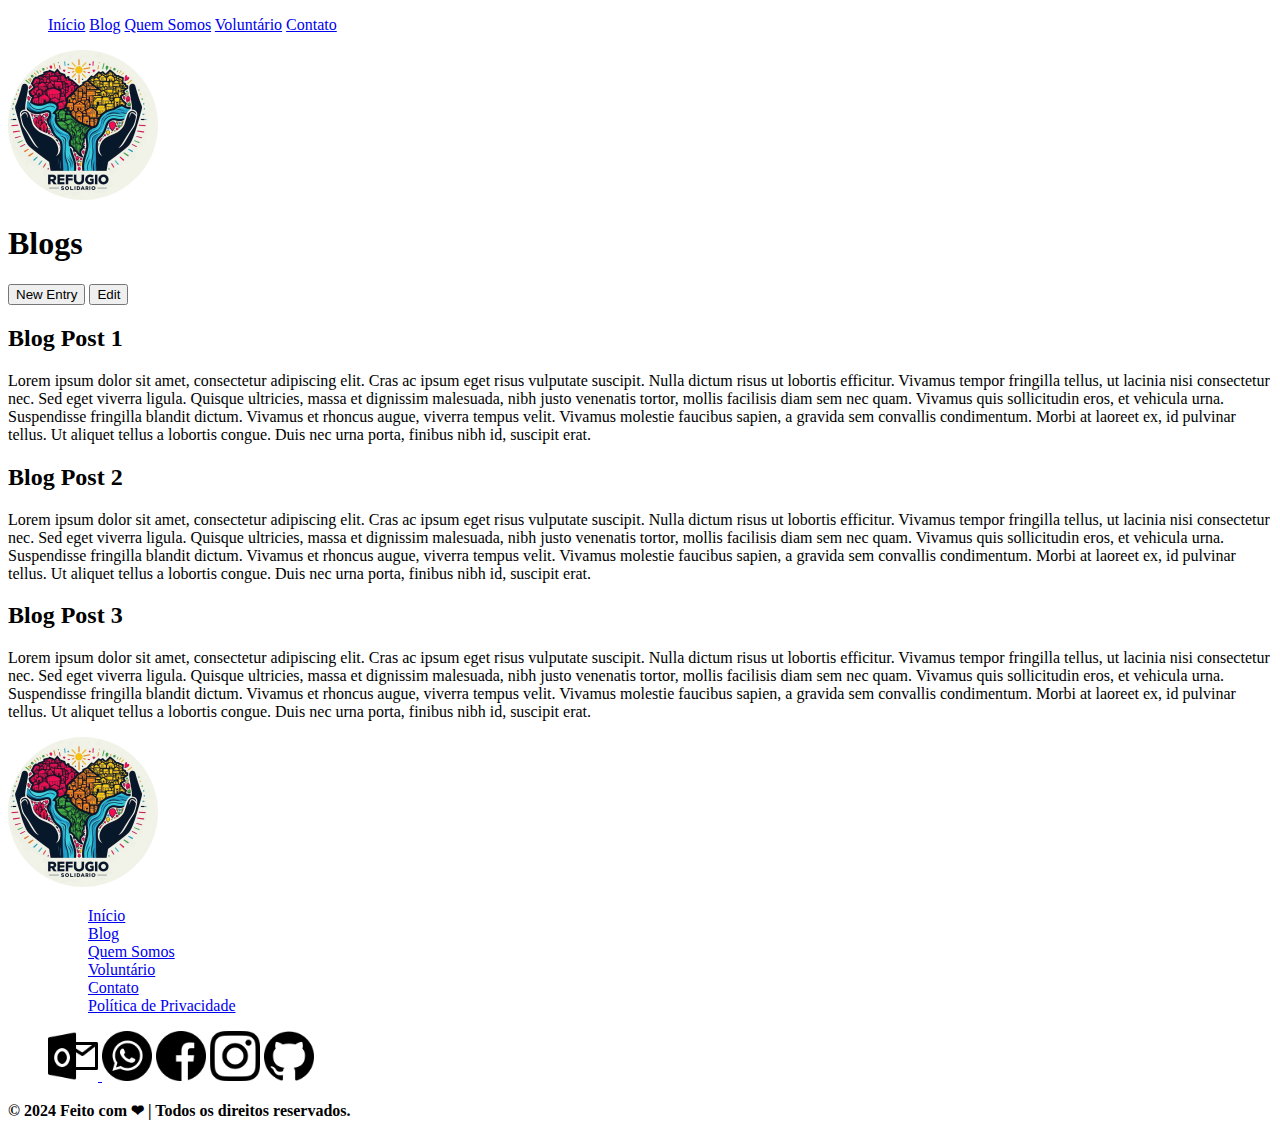
==== blog.html @ eeb3142d "add links das redes sociais em todas as paginas, inserido imagens formatadas" ====
<!DOCTYPE html>
<html lang="en">
<head>
    <meta charset="UTF-8" />
    <link rel="icon" href="favicon/favicon-projeto.ico" type="image/x-icon" />
    <link rel="preconnect" href="htpps://fonts.gloogleapis.com" />
    <link rel="preconnect" href="htpps://fonts.gstatic.com" />
    <link rel="stylesheet" href="blog.css" />
    <title>Blog</title>
</head>
<body>
    <header>
        <nav>
          <ul>
            <a href="index.html">Início</a>
            <a href="blog.html">Blog</a>
            <a href="quemsomos.html">Quem Somos</a>
            <a href="sejavoluntario.html">Voluntário</a>
            <a href="contato.html">Contato</a>
          </ul>
        </nav>
  
        <img
          src="./img/logo-projeto-RS.png"
          alt="Logo do projeto refugio solidario"
          width="150"
          height="150"
        />

        <h1 align="left">Blogs</h1>
      </header>
<main>
    
    <div class="entry-buttons">
        <button class="new-entry-button">New Entry</button>
        <button class="edit-button">Edit</button>
    </div>

    <div class="blog-container">
        <div class="blog-entry">
            <h2>Blog Post 1</h2>
            <p>Lorem ipsum dolor sit amet, consectetur adipiscing elit. Cras ac ipsum eget risus vulputate suscipit. Nulla dictum risus ut lobortis efficitur. Vivamus tempor fringilla tellus, ut lacinia nisi consectetur nec. Sed eget viverra ligula. Quisque ultricies, massa et dignissim malesuada, nibh justo venenatis tortor, mollis facilisis diam sem nec quam. Vivamus quis sollicitudin eros, et vehicula urna. Suspendisse fringilla blandit dictum. Vivamus et rhoncus augue, viverra tempus velit. Vivamus molestie faucibus sapien, a gravida sem convallis condimentum. Morbi at laoreet ex, id pulvinar tellus. Ut aliquet tellus a lobortis congue. Duis nec urna porta, finibus nibh id, suscipit erat.</p>
        </div>

        <div class="blog-entry">
            <h2>Blog Post 2</h2>
            <p>Lorem ipsum dolor sit amet, consectetur adipiscing elit. Cras ac ipsum eget risus vulputate suscipit. Nulla dictum risus ut lobortis efficitur. Vivamus tempor fringilla tellus, ut lacinia nisi consectetur nec. Sed eget viverra ligula. Quisque ultricies, massa et dignissim malesuada, nibh justo venenatis tortor, mollis facilisis diam sem nec quam. Vivamus quis sollicitudin eros, et vehicula urna. Suspendisse fringilla blandit dictum. Vivamus et rhoncus augue, viverra tempus velit. Vivamus molestie faucibus sapien, a gravida sem convallis condimentum. Morbi at laoreet ex, id pulvinar tellus. Ut aliquet tellus a lobortis congue. Duis nec urna porta, finibus nibh id, suscipit erat.</p>
        </div> 

        <div class="blog-entry">
            <h2>Blog Post 3</h2>
            <p>Lorem ipsum dolor sit amet, consectetur adipiscing elit. Cras ac ipsum eget risus vulputate suscipit. Nulla dictum risus ut lobortis efficitur. Vivamus tempor fringilla tellus, ut lacinia nisi consectetur nec. Sed eget viverra ligula. Quisque ultricies, massa et dignissim malesuada, nibh justo venenatis tortor, mollis facilisis diam sem nec quam. Vivamus quis sollicitudin eros, et vehicula urna. Suspendisse fringilla blandit dictum. Vivamus et rhoncus augue, viverra tempus velit. Vivamus molestie faucibus sapien, a gravida sem convallis condimentum. Morbi at laoreet ex, id pulvinar tellus. Ut aliquet tellus a lobortis congue. Duis nec urna porta, finibus nibh id, suscipit erat.</p>
        </div> 
</main>
<footer class="rodape">
    <div class= "logo-RS">
      <img
        src="./img/logo-projeto-RS.png"
        alt="Logo do projeto refugio solidario"
        width="150"
        height="150"
      />
    </div>
    <nav cass="nav">
      <div>
        <ul>
          <ol>
            <a href="index.html">Início</a>
          </ol>
          <ol>
            <a href="blog.html">Blog</a>
          </ol>
          <ol>
            <a href="quemsomos.html">Quem Somos</a>
          </ol>
          <ol>
            <a href="sejavoluntario.html">Voluntário</a>
          </ol>
          <ol>
            <a href="contato.html">Contato</a>
          </ol>
          <ol>
            <a href="politica-de-privacidade.html" target="_blank"
              >Política de Privacidade</a
            >
          </ol>
        </ul>
      </div>
    </nav>
    <nav class= "nav-icone">
      <div class="icones">
        <ul class="ul-incones">
          <a  href="mailto:refugiosolidariors@hotmail.com" target="_blank"
            ><img src="./img/outlook.png" width="50" height="50" />
          </a>
           <a 
            href="https://chat.whatsapp.com/EjysNylrMnWJBfVH6kDqSL"
            target="_blank"
            ><img
              src="./img/whatsapp-dark.png"
              alt="logo-whatsapp"
              width="50"
              height="50"
          /></a>
          <a  href="facebook.com/refugiosolidario" target="_blank"
            ><img
              src="./img/facebook-dark.png"
              alt="logo-whatsapp"
              width="50"
              height="50"
          /></a>
          <a  href="https://www.instagram.com/refugiosolidariors" target="_blank"
            ><img
              src="./img/instagram.png"
              alt="logo-whatsapp"
              width="50"
              height="50"
          /></a>
           <a 
            href="https://github.com/Alessandra-CBarbosa/Refugio-Solidario.git"
            target="blank"
            ><img src="./img/github.png" width="50" height="50"
          /></a>
        </ul>
      </div>
    </nav>
    <div class="direitos">
      <strong>© 2024 Feito com ❤ | Todos os direitos reservados.</strong>
    </div>
  </footer>
</section>
</body>
</html>
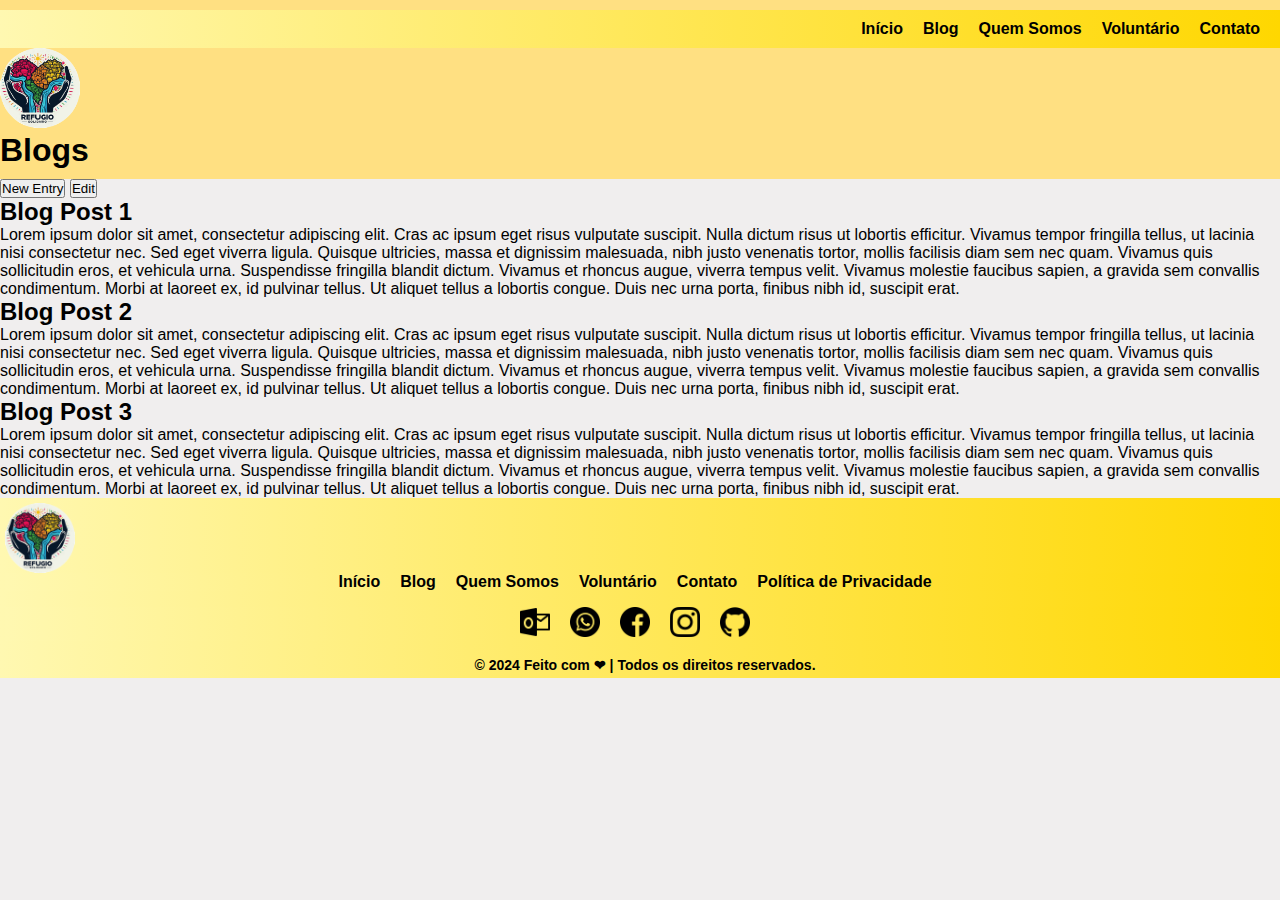
==== commit 635dd7c9: "fiz o cabeçalho e footer para a pagina blog" ====
--- a/blog.html
+++ b/blog.html
@@ -9,26 +9,29 @@
     <title>Blog</title>
 </head>
 <body>
-    <header>
-        <nav>
-          <ul>
-            <a href="index.html">Início</a>
-            <a href="blog.html">Blog</a>
-            <a href="quemsomos.html">Quem Somos</a>
-            <a href="sejavoluntario.html">Voluntário</a>
-            <a href="contato.html">Contato</a>
-          </ul>
-        </nav>
-  
-        <img
-          src="./img/logo-projeto-RS.png"
-          alt="Logo do projeto refugio solidario"
-          width="150"
-          height="150"
-        />
+  <header class = "header">
+    <nav>
+      <ul>
+        <a href="index.html" class="nav-item">Início</a>
+        <a href="blog.html" class="nav-item">Blog</a>
+        <a href="quemsomos.html" class="nav-item">Quem Somos</a>
+        <a href="sejavoluntario.html" class="nav-item">Voluntário</a>
+        <a href="#contato" class="nav-item">Contato</a>
+      </ul>
+    </nav>
+      <div class=" logo">
+    <img
+      src="./img/logo-projeto-RS.png"
+      alt="Logo do projeto refugio solidario"
+      width="80"
+      height="80"
+    />
+  </div>
+  <h1 align="left">Blogs</h1>
+  </header>
 
-        <h1 align="left">Blogs</h1>
-      </header>
+        
+      
 <main>
     
     <div class="entry-buttons">
@@ -52,35 +55,36 @@
             <p>Lorem ipsum dolor sit amet, consectetur adipiscing elit. Cras ac ipsum eget risus vulputate suscipit. Nulla dictum risus ut lobortis efficitur. Vivamus tempor fringilla tellus, ut lacinia nisi consectetur nec. Sed eget viverra ligula. Quisque ultricies, massa et dignissim malesuada, nibh justo venenatis tortor, mollis facilisis diam sem nec quam. Vivamus quis sollicitudin eros, et vehicula urna. Suspendisse fringilla blandit dictum. Vivamus et rhoncus augue, viverra tempus velit. Vivamus molestie faucibus sapien, a gravida sem convallis condimentum. Morbi at laoreet ex, id pulvinar tellus. Ut aliquet tellus a lobortis congue. Duis nec urna porta, finibus nibh id, suscipit erat.</p>
         </div> 
 </main>
-<footer class="rodape">
+<section id="footer-rodape">
+  <footer class="rodape">
     <div class= "logo-RS">
       <img
         src="./img/logo-projeto-RS.png"
         alt="Logo do projeto refugio solidario"
-        width="150"
-        height="150"
+        width="70"
+        height="70"
       />
     </div>
     <nav cass="nav">
-      <div>
+      <div >
         <ul>
           <ol>
-            <a href="index.html">Início</a>
+            <a href="index.html"class="nav-rodape">Início</a>
           </ol>
           <ol>
-            <a href="blog.html">Blog</a>
+            <a href="blog.html"class="nav-rodape">Blog</a>
           </ol>
           <ol>
-            <a href="quemsomos.html">Quem Somos</a>
+            <a href="quemsomos.html"class="nav-rodape">Quem Somos</a>
           </ol>
           <ol>
-            <a href="sejavoluntario.html">Voluntário</a>
+            <a href="sejavoluntario.html"class="nav-rodape">Voluntário</a>
           </ol>
           <ol>
-            <a href="contato.html">Contato</a>
+            <a href="contato.html"class="nav-rodape">Contato</a>
           </ol>
           <ol>
-            <a href="politica-de-privacidade.html" target="_blank"
+            <a href="politica-de-privacidade.html"class="nav-rodape" target="_blank"
               >Política de Privacidade</a
             >
           </ol>
@@ -91,35 +95,35 @@
       <div class="icones">
         <ul class="ul-incones">
           <a  href="mailto:refugiosolidariors@hotmail.com" target="_blank"
-            ><img src="./img/outlook.png" width="50" height="50" />
+            ><img class=" imagemSociais" src="./img/outlook.png" width="30" height="30" />
           </a>
            <a 
             href="https://chat.whatsapp.com/EjysNylrMnWJBfVH6kDqSL"
             target="_blank"
-            ><img
+            ><img class=" imagemSociais"
               src="./img/whatsapp-dark.png"
               alt="logo-whatsapp"
-              width="50"
-              height="50"
+              width="30"
+              height="30"
           /></a>
           <a  href="facebook.com/refugiosolidario" target="_blank"
-            ><img
+            ><img class=" imagemSociais"
               src="./img/facebook-dark.png"
               alt="logo-whatsapp"
-              width="50"
-              height="50"
+              width="30"
+              height="30"
           /></a>
-          <a  href="https://www.instagram.com/refugiosolidariors" target="_blank"
-            ><img
+          <a  href="https://www.instagram.com/refugiosolidariors/" target="_blank"
+            ><img class=" imagemSociais"
               src="./img/instagram.png"
               alt="logo-whatsapp"
-              width="50"
-              height="50"
+              width="30"
+              height="30"
           /></a>
            <a 
             href="https://github.com/Alessandra-CBarbosa/Refugio-Solidario.git"
             target="blank"
-            ><img src="./img/github.png" width="50" height="50"
+            ><img class=" imagemSociais"src="./img/github.png" width="30" height="30"
           /></a>
         </ul>
       </div>
--- a/blog.css
+++ b/blog.css
@@ -0,0 +1,136 @@
+* { /* header e barra de navegação*/
+  font-family:Arial, sans-serif;
+  color: #000000;
+  margin: 0;
+  padding: 0;
+}
+
+body {
+  font-family: Arial, sans-serif;
+ 
+  margin: 0;
+  padding: 0;
+ /* background: linear-gradient(to bottom,#f0eeee ,#c5b97d); testando cor de fundo body*/
+  background-color: #f0eeee;
+}
+
+header {
+  background-color: #ffe082;
+  padding: 10px 0;
+  
+}
+
+
+
+.header .nav-item:hover {
+  border-bottom: 2px solid #747263;
+  color: #808080;
+  margin-left: 10px;
+  text-decoration: none;
+}
+
+
+
+nav {
+  background: linear-gradient( to right,#fff8b1 , #ffd700  ); 
+  padding: 10px 0; 
+  
+}
+
+nav ul  {
+  list-style-type: none; 
+  margin: 0;
+  padding: 0;
+  display: flex; 
+  justify-content:flex-end; 
+}
+
+nav ul a  {
+  text-decoration: none; 
+  color: #000000; 
+  font-weight: bold; 
+  margin-right: 20px; 
+}
+
+
+
+
+
+  /* css footer definitivo*/
+.rodape {
+  background-color: #FFD700;
+  padding: 5px;
+  font-family: Arial, sans-serif;
+  display: flex;
+  flex-direction: column;
+  background: linear-gradient(to right, #fff8b1, #ffd700);
+  width: 100%;
+  justify-content: center;
+  text-align: center;
+}
+
+.logo-RS img {
+  width: 70px;
+  height: 70px;
+  justify-content:flex-start;
+  display: flex;
+}
+
+.nav ul {
+  list-style-type: none;
+  display: flex;
+  justify-content: center;
+  margin-top: 10px;
+}
+
+.nav ul li {
+  margin-right: 20px;
+}
+
+.icones-sociais a {
+  margin: 0 10px;
+  
+}
+
+.icones-sociais img {
+  width: 30px;
+  height: 30px;
+ 
+
+ 
+ 
+}
+
+.direitos {
+  color: black;
+  text-align: center;
+  font-size: 14px;
+}
+
+
+
+.nav-icone{
+  display:flex;
+  justify-content: center;
+  
+}
+.rodape .nav {
+  display: flex;
+  justify-content: center;
+  margin-top: 10px; 
+  
+}
+
+.rodape nav {
+  margin-bottom: 16px;
+ display: flex;
+ justify-content: center;
+  padding:0px;
+}
+.nav-rodape:hover{
+  border-bottom: 2px solid #747263;
+  color: #808080;
+  margin-left: 10px;
+  text-decoration: none;
+
+}
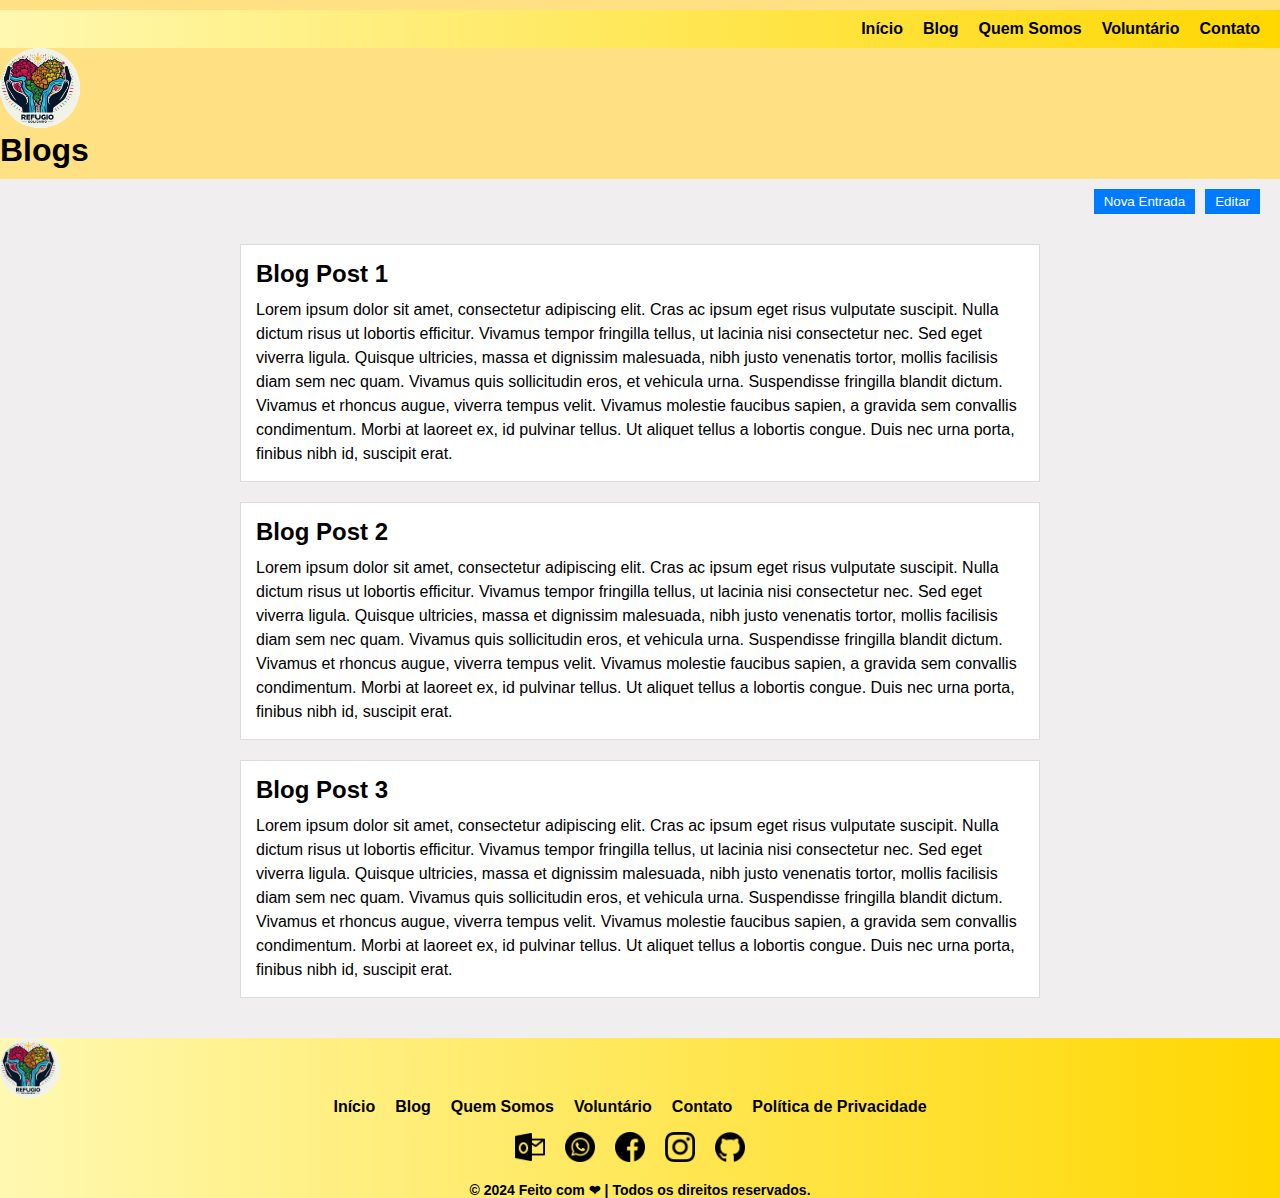
==== commit 672f9f97: "Merge branch 'main' of https://github.com/Alessandra-CBarbosa/Refugio-Solidario" ====
--- a/blog.html
+++ b/blog.html
@@ -30,13 +30,13 @@
   <h1 align="left">Blogs</h1>
   </header>
 
-        
+  
       
 <main>
     
     <div class="entry-buttons">
-        <button class="new-entry-button">New Entry</button>
-        <button class="edit-button">Edit</button>
+        <button class="new-entry-button">Nova Entrada</button>
+        <button class="edit-button">Editar</button>
     </div>
 
     <div class="blog-container">
--- a/blog.css
+++ b/blog.css
@@ -52,14 +52,51 @@
   margin-right: 20px; 
 }
 
+.entry-buttons {
+  display: flex;
+  justify-content: flex-end; /* Align buttons to the right */
+  padding: 10px;
+}
 
+.new-entry-button,
+.edit-button {
+  padding: 5px 10px;
+  background-color: #007bff;
+  color: white;
+  border: none;
+  cursor: pointer;
+  margin-right: 10px;
+}
+
+.blog-container {
+  max-width: 800px;
+  margin: 0 auto;
+  padding: 20px;
+}
+
+.blog-entry {
+  background-color: white;
+  margin-bottom: 20px;
+  padding: 15px;
+  border: 1px solid #ddd;
+}
+
+h2 {
+  font-size: 1.5rem;
+  margin-bottom: 10px;
+}
+
+p {
+  font-size: 1rem;
+  line-height: 1.5;
+}
 
 
 
   /* css footer definitivo*/
 .rodape {
   background-color: #FFD700;
-  padding: 5px;
+  padding:0;
   font-family: Arial, sans-serif;
   display: flex;
   flex-direction: column;
@@ -70,8 +107,8 @@
 }
 
 .logo-RS img {
-  width: 70px;
-  height: 70px;
+  width: 60px;
+  height: 60px;
   justify-content:flex-start;
   display: flex;
 }
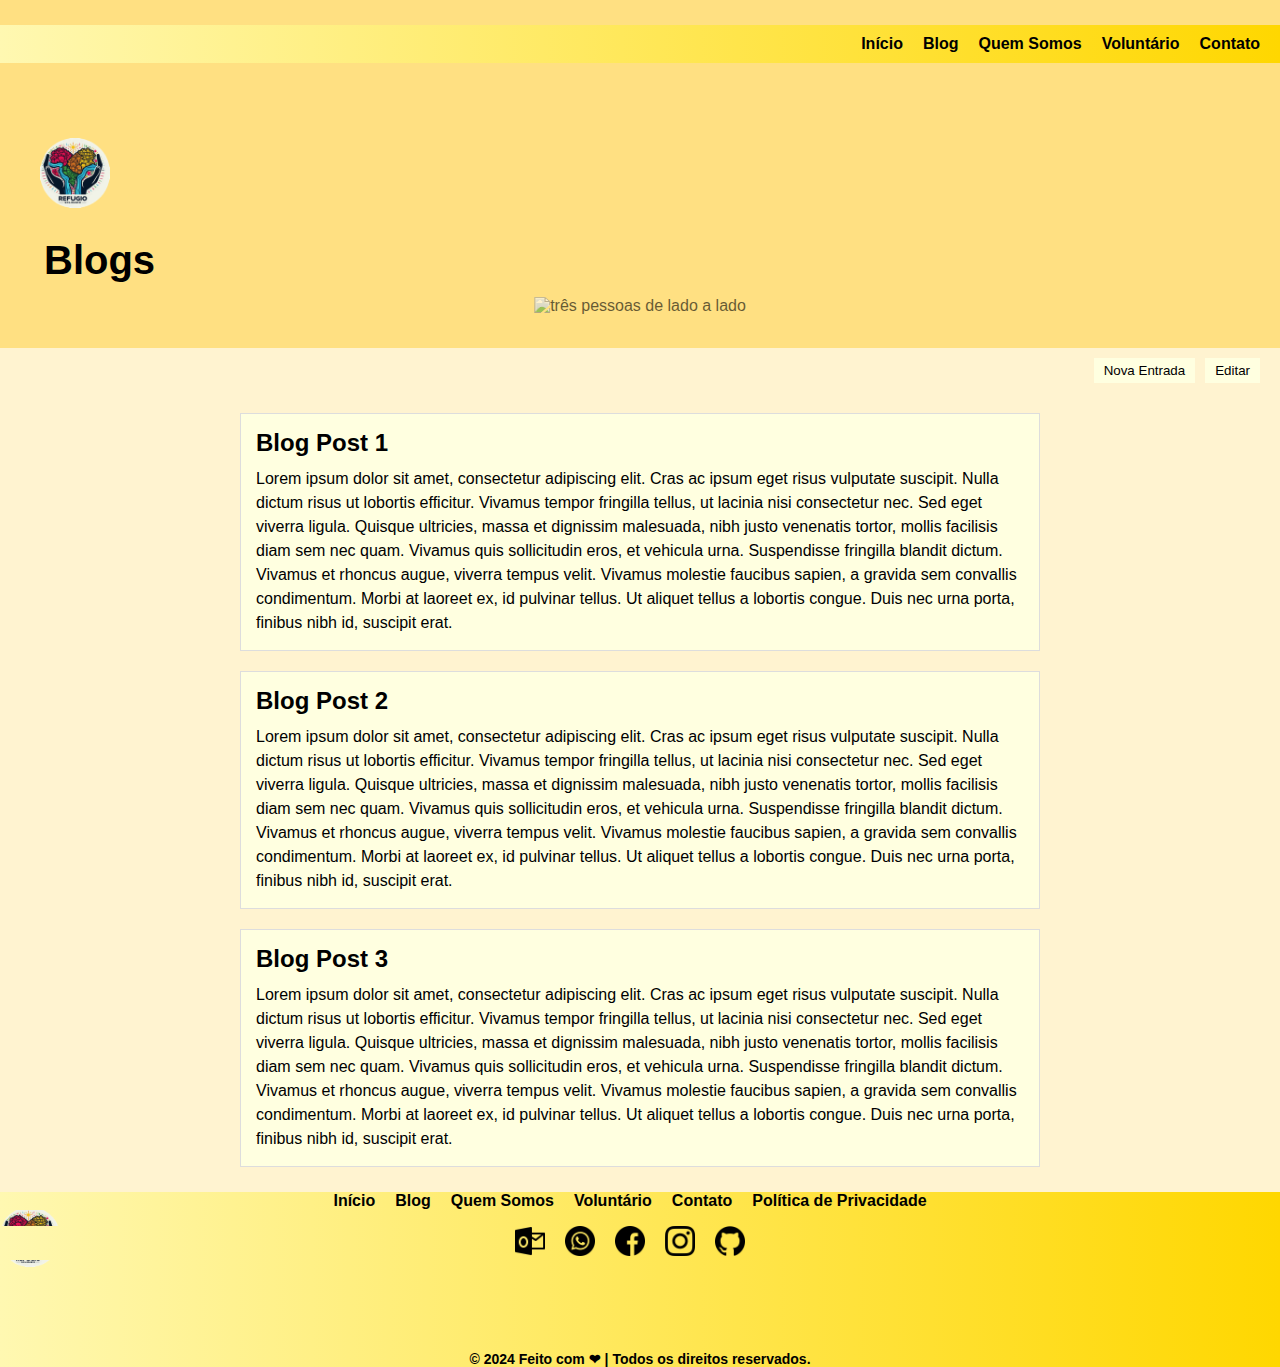
==== commit a8f450b5: "ajustei a imagem do blog e logo atribuindo novas disposiçoes" ====
--- a/blog.html
+++ b/blog.html
@@ -16,18 +16,22 @@
         <a href="blog.html" class="nav-item">Blog</a>
         <a href="quemsomos.html" class="nav-item">Quem Somos</a>
         <a href="sejavoluntario.html" class="nav-item">Voluntário</a>
-        <a href="#contato" class="nav-item">Contato</a>
+        <a href="contato.html" class="nav-item">Contato</a>
       </ul>
     </nav>
       <div class=" logo">
     <img
       src="./img/logo-projeto-RS.png"
       alt="Logo do projeto refugio solidario"
-      width="80"
-      height="80"
+      
     />
   </div>
-  <h1 align="left">Blogs</h1>
+  <div>
+    <img class="container-image" src="./img/homem-mulheres4.png" alt="três pessoas de lado a lado">
+  </div>
+   <div class="blog">
+  <h1>Blogs</h1>
+</div>
   </header>
 
   
--- a/blog.css
+++ b/blog.css
@@ -1,4 +1,4 @@
-* { /* header e barra de navegação*/
+* { 
   font-family:Arial, sans-serif;
   color: #000000;
   margin: 0;
@@ -6,21 +6,16 @@
 }
 
 body {
-  font-family: Arial, sans-serif;
- 
   margin: 0;
   padding: 0;
- /* background: linear-gradient(to bottom,#f0eeee ,#c5b97d); testando cor de fundo body*/
-  background-color: #f0eeee;
+  background-color: #fff3d0;
 }
 
 header {
   background-color: #ffe082;
-  padding: 10px 0;
-  
-}
-
-
+  padding: 100px 0;
+  
+}
 
 .header .nav-item:hover {
   border-bottom: 2px solid #747263;
@@ -34,7 +29,8 @@
 nav {
   background: linear-gradient( to right,#fff8b1 , #ffd700  ); 
   padding: 10px 0; 
-  
+  position: relative; 
+  top: -75px; 
 }
 
 nav ul  {
@@ -51,18 +47,49 @@
   font-weight: bold; 
   margin-right: 20px; 
 }
-
+.container-image {
+  position: absolute;
+  top: 34%; 
+  left:50%;
+  transform: translate(-50%, -50%);
+  z-index: 1;
+  margin-bottom: 20px;
+  height: auto;
+  max-width: 100%;
+  opacity: 0.6;
+  display: flex;
+  align-items: center;
+  justify-content: center;
+}
+
+.logo{
+  width:7px;
+  height:70px;
+  justify-content:flex-start;
+  display: flex;
+  margin-left:40px;
+  top:50%;
+}
+.blog{
+   font-size:20px;
+    text-align: left;
+    height: 10px;
+    margin-left:44px;
+    margin-top:30px;
+    font-weight: bold;
+  
+}
 .entry-buttons {
   display: flex;
-  justify-content: flex-end; /* Align buttons to the right */
+  justify-content: flex-end; 
   padding: 10px;
 }
 
 .new-entry-button,
 .edit-button {
   padding: 5px 10px;
-  background-color: #007bff;
-  color: white;
+  background-color: lightyellow;
+  color: black;
   border: none;
   cursor: pointer;
   margin-right: 10px;
@@ -75,7 +102,7 @@
 }
 
 .blog-entry {
-  background-color: white;
+  background-color: lightyellow;
   margin-bottom: 20px;
   padding: 15px;
   border: 1px solid #ddd;
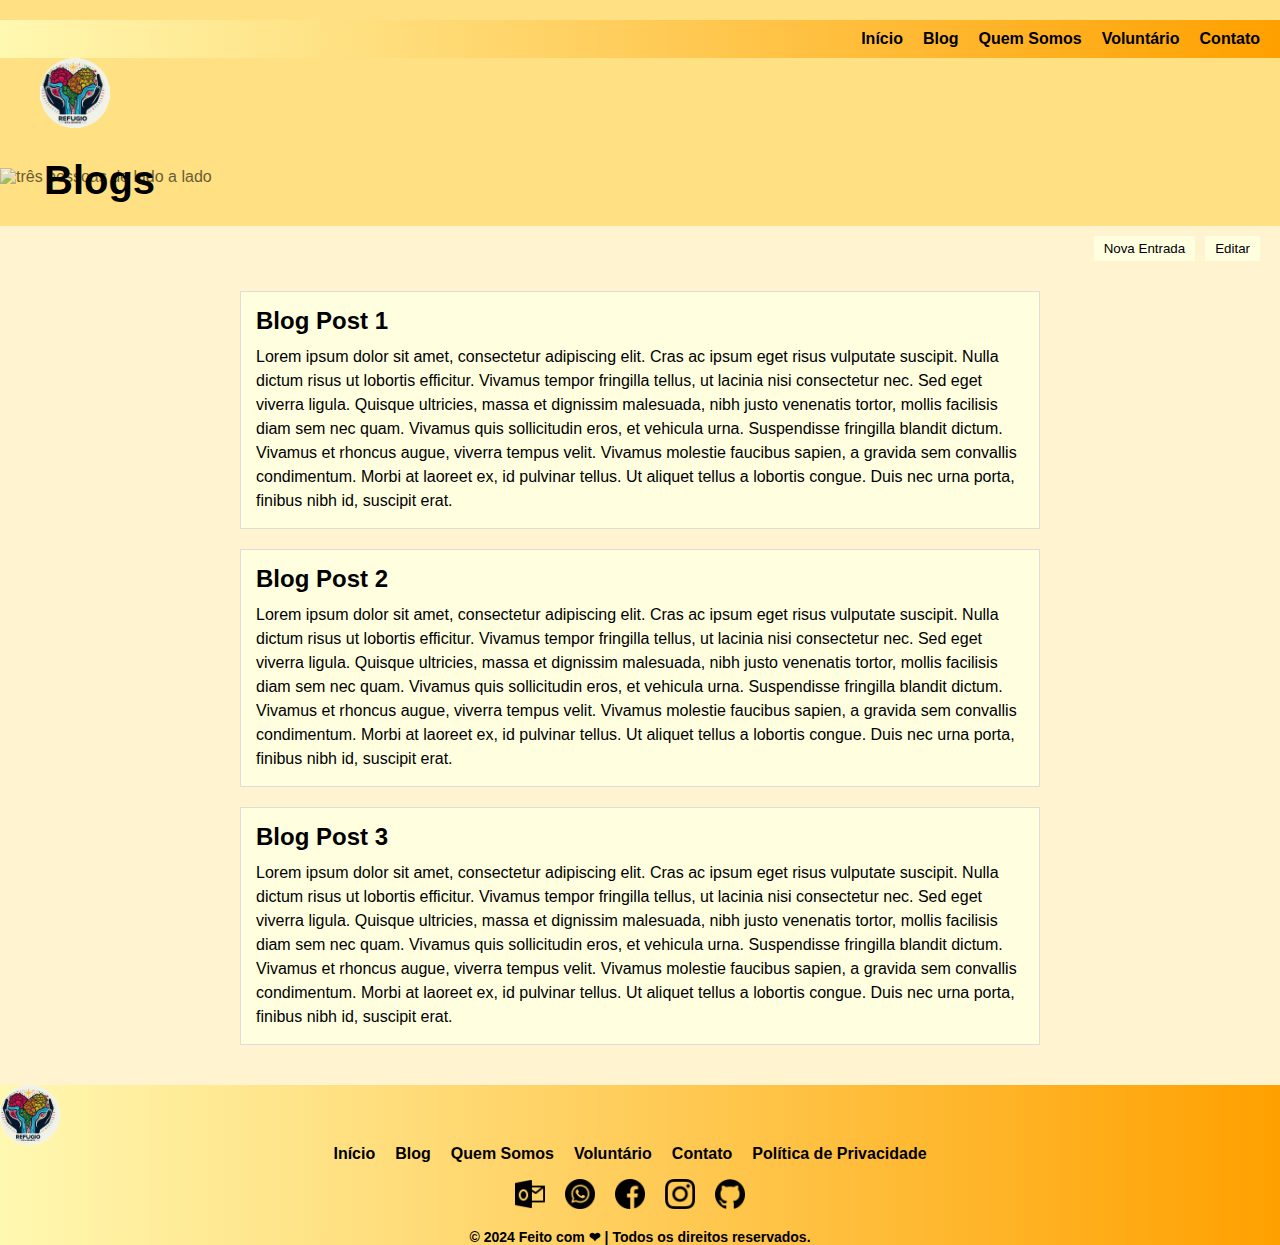
==== commit 2e6f72e4: "terminei ajustes no blog" ====
--- a/blog.html
+++ b/blog.html
@@ -26,12 +26,13 @@
       
     />
   </div>
+  <div class="blog">
+    <h1>Blogs</h1>
+  </div>
   <div>
     <img class="container-image" src="./img/homem-mulheres4.png" alt="três pessoas de lado a lado">
   </div>
-   <div class="blog">
-  <h1>Blogs</h1>
-</div>
+   
   </header>
 
   
@@ -137,5 +138,6 @@
     </div>
   </footer>
 </section>
+
 </body>
 </html>
--- a/blog.css
+++ b/blog.css
@@ -13,8 +13,12 @@
 
 header {
   background-color: #ffe082;
-  padding: 100px 0;
-  
+  padding:20px 0; 
+  position:relative;
+  z-index: 100;
+
+  left: 50%;
+  transform: translateX(-50%);
 }
 
 .header .nav-item:hover {
@@ -24,13 +28,10 @@
   text-decoration: none;
 }
 
-
-
 nav {
-  background: linear-gradient( to right,#fff8b1 , #ffd700  ); 
+  background: linear-gradient( to right,#fff8b1 , #FFA000  ); 
   padding: 10px 0; 
-  position: relative; 
-  top: -75px; 
+  
 }
 
 nav ul  {
@@ -46,21 +47,24 @@
   color: #000000; 
   font-weight: bold; 
   margin-right: 20px; 
+
 }
 .container-image {
-  position: absolute;
-  top: 34%; 
-  left:50%;
-  transform: translate(-50%, -50%);
+  position: relative;
+  top:200%; 
+  left: 50%;
+  transform: translate(-50%);
   z-index: 1;
   margin-bottom: 20px;
-  height: auto;
+  height:auto;
   max-width: 100%;
   opacity: 0.6;
   display: flex;
   align-items: center;
   justify-content: center;
+  
 }
+
 
 .logo{
   width:7px;
@@ -77,6 +81,7 @@
     margin-left:44px;
     margin-top:30px;
     font-weight: bold;
+    top:-50,0;
   
 }
 .entry-buttons {
@@ -119,24 +124,24 @@
 }
 
 
-
-  /* css footer definitivo*/
-.rodape {
-  background-color: #FFD700;
-  padding:0;
-  font-family: Arial, sans-serif;
-  display: flex;
-  flex-direction: column;
-  background: linear-gradient(to right, #fff8b1, #ffd700);
-  width: 100%;
-  justify-content: center;
-  text-align: center;
-}
-
+  /* aqui está o footer*/
+  .rodape {
+    background-color: #FFD700;
+    padding: 0;
+    font-family: Arial, sans-serif;
+    display: flex;
+    flex-direction: column;
+    background: linear-gradient(to right, #fff8b1 , #FFA000);
+    width: 100%;
+    justify-content: center;
+    text-align: center;
+    z-index: 1;
+  }
+  
 .logo-RS img {
   width: 60px;
   height: 60px;
-  justify-content:flex-start;
+  justify-content: flex-start;
   display: flex;
 }
 
@@ -153,16 +158,11 @@
 
 .icones-sociais a {
   margin: 0 10px;
-  
 }
 
 .icones-sociais img {
   width: 30px;
   height: 30px;
- 
-
- 
- 
 }
 
 .direitos {
@@ -171,30 +171,28 @@
   font-size: 14px;
 }
 
+.nav-icone {
+  display: flex;
+  justify-content: center;
+}
 
-
-.nav-icone{
-  display:flex;
-  justify-content: center;
-  
-}
 .rodape .nav {
   display: flex;
   justify-content: center;
-  margin-top: 10px; 
-  
+  margin-top: 10px;
 }
 
 .rodape nav {
   margin-bottom: 16px;
- display: flex;
- justify-content: center;
-  padding:0px;
+  display: flex;
+  justify-content: center;
+  padding: 0px;
 }
-.nav-rodape:hover{
+
+.nav-rodape:hover {
   border-bottom: 2px solid #747263;
   color: #808080;
   margin-left: 10px;
   text-decoration: none;
+}
 
-}
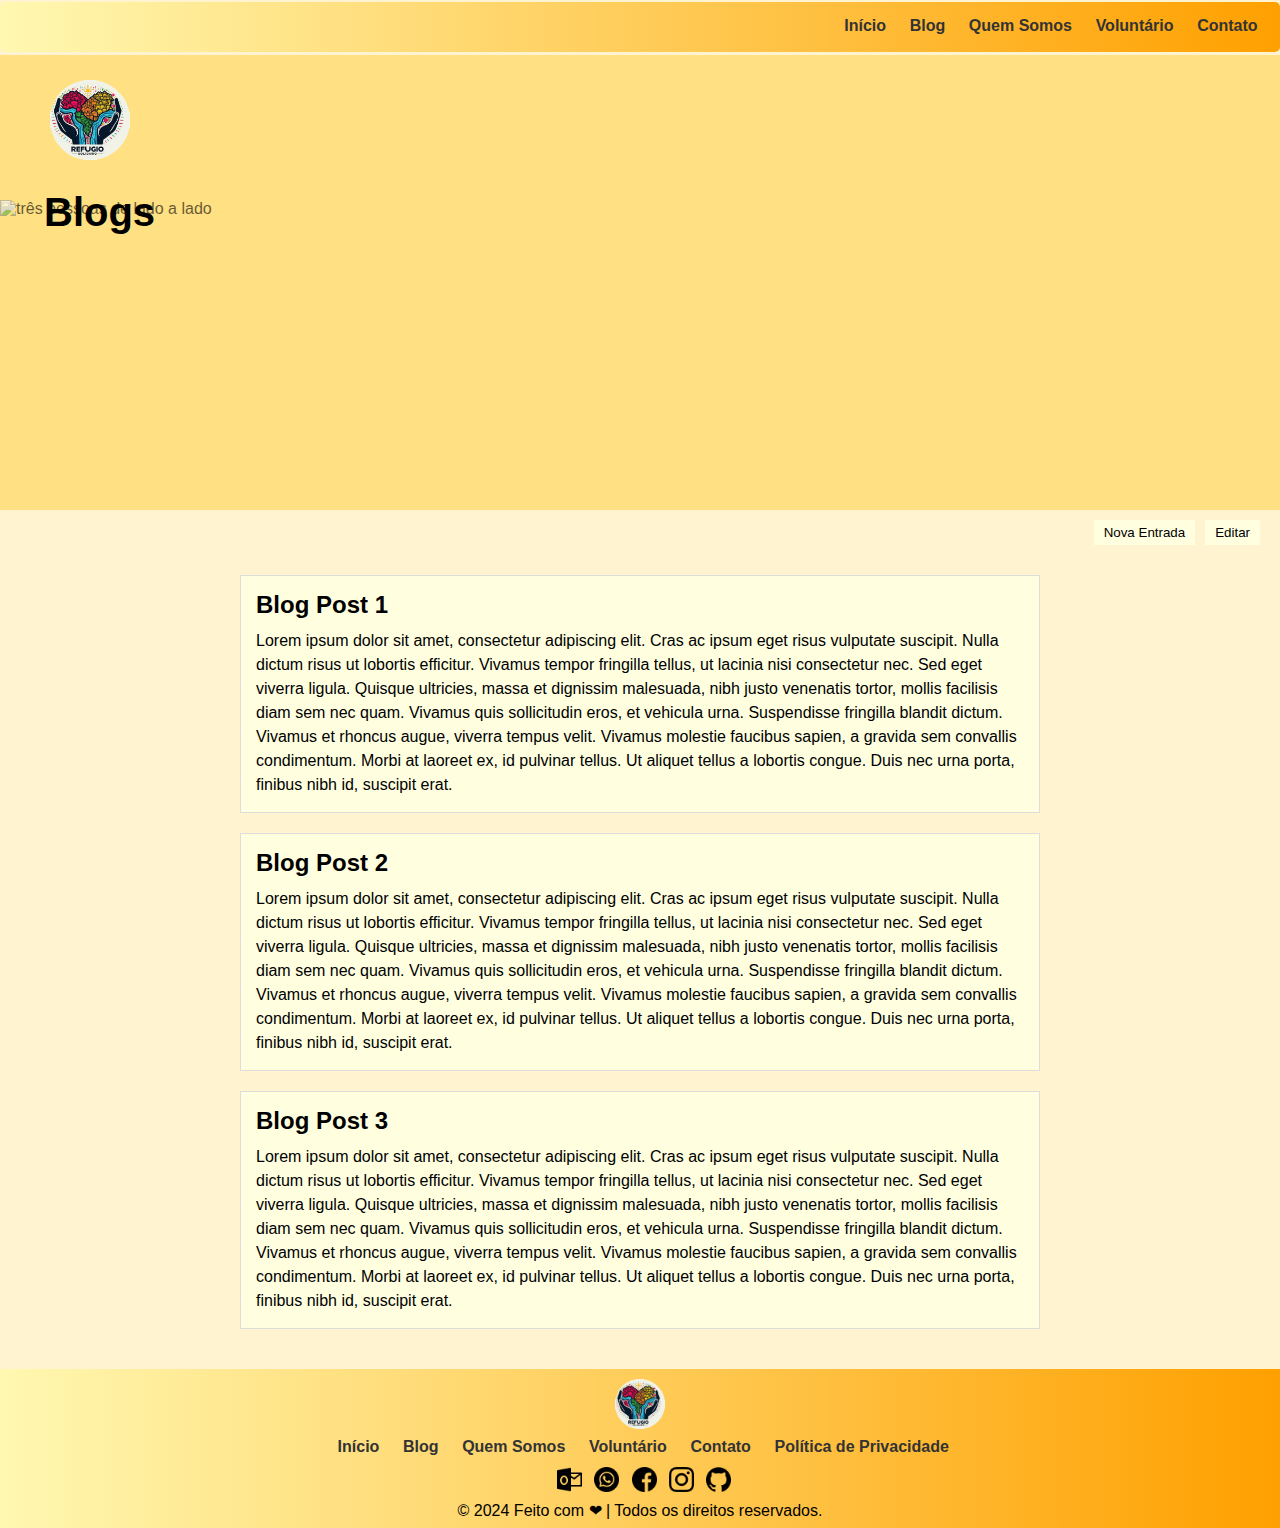
==== commit efad08ac: "fiz alterações no blog" ====
--- a/blog.html
+++ b/blog.html
@@ -9,21 +9,25 @@
     <title>Blog</title>
 </head>
 <body>
+  <nav class="navgation">
+  
+    <ul>
+        <a class="links" href="index.html">Início</a>
+        <a class="links" href="blog.html">Blog</a>
+        <a class="links" href="quemsomos.html">Quem Somos</a>
+        <a class="links" href="sejavoluntario.html">Voluntário</a>
+        <a class="links" href="contato.html">Contato</a>
+    </ul>
+
+</nav>  
   <header class = "header">
-    <nav>
-      <ul>
-        <a href="index.html" class="nav-item">Início</a>
-        <a href="blog.html" class="nav-item">Blog</a>
-        <a href="quemsomos.html" class="nav-item">Quem Somos</a>
-        <a href="sejavoluntario.html" class="nav-item">Voluntário</a>
-        <a href="contato.html" class="nav-item">Contato</a>
-      </ul>
-    </nav>
-      <div class=" logo">
+   
+      <div class="logo">
     <img
       src="./img/logo-projeto-RS.png"
       alt="Logo do projeto refugio solidario"
-      
+      width="80"
+        height="80"
     />
   </div>
   <div class="blog">
@@ -60,84 +64,31 @@
             <p>Lorem ipsum dolor sit amet, consectetur adipiscing elit. Cras ac ipsum eget risus vulputate suscipit. Nulla dictum risus ut lobortis efficitur. Vivamus tempor fringilla tellus, ut lacinia nisi consectetur nec. Sed eget viverra ligula. Quisque ultricies, massa et dignissim malesuada, nibh justo venenatis tortor, mollis facilisis diam sem nec quam. Vivamus quis sollicitudin eros, et vehicula urna. Suspendisse fringilla blandit dictum. Vivamus et rhoncus augue, viverra tempus velit. Vivamus molestie faucibus sapien, a gravida sem convallis condimentum. Morbi at laoreet ex, id pulvinar tellus. Ut aliquet tellus a lobortis congue. Duis nec urna porta, finibus nibh id, suscipit erat.</p>
         </div> 
 </main>
-<section id="footer-rodape">
-  <footer class="rodape">
-    <div class= "logo-RS">
-      <img
-        src="./img/logo-projeto-RS.png"
-        alt="Logo do projeto refugio solidario"
-        width="70"
-        height="70"
-      />
-    </div>
-    <nav cass="nav">
-      <div >
-        <ul>
-          <ol>
-            <a href="index.html"class="nav-rodape">Início</a>
-          </ol>
-          <ol>
-            <a href="blog.html"class="nav-rodape">Blog</a>
-          </ol>
-          <ol>
-            <a href="quemsomos.html"class="nav-rodape">Quem Somos</a>
-          </ol>
-          <ol>
-            <a href="sejavoluntario.html"class="nav-rodape">Voluntário</a>
-          </ol>
-          <ol>
-            <a href="contato.html"class="nav-rodape">Contato</a>
-          </ol>
-          <ol>
-            <a href="politica-de-privacidade.html"class="nav-rodape" target="_blank"
-              >Política de Privacidade</a
-            >
-          </ol>
-        </ul>
-      </div>
-    </nav>
-    <nav class= "nav-icone">
-      <div class="icones">
-        <ul class="ul-incones">
-          <a  href="mailto:refugiosolidariors@hotmail.com" target="_blank"
-            ><img class=" imagemSociais" src="./img/outlook.png" width="30" height="30" />
-          </a>
-           <a 
-            href="https://chat.whatsapp.com/EjysNylrMnWJBfVH6kDqSL"
-            target="_blank"
-            ><img class=" imagemSociais"
-              src="./img/whatsapp-dark.png"
-              alt="logo-whatsapp"
-              width="30"
-              height="30"
-          /></a>
-          <a  href="facebook.com/refugiosolidario" target="_blank"
-            ><img class=" imagemSociais"
-              src="./img/facebook-dark.png"
-              alt="logo-whatsapp"
-              width="30"
-              height="30"
-          /></a>
-          <a  href="https://www.instagram.com/refugiosolidariors/" target="_blank"
-            ><img class=" imagemSociais"
-              src="./img/instagram.png"
-              alt="logo-whatsapp"
-              width="30"
-              height="30"
-          /></a>
-           <a 
-            href="https://github.com/Alessandra-CBarbosa/Refugio-Solidario.git"
-            target="blank"
-            ><img class=" imagemSociais"src="./img/github.png" width="30" height="30"
-          /></a>
-        </ul>
-      </div>
-    </nav>
-    <div class="direitos">
-      <strong>© 2024 Feito com ❤ | Todos os direitos reservados.</strong>
-    </div>
-  </footer>
-</section>
+<footer class="footerMissaoVisaoValores">
+  <img id="logoProjetoFooter" src="./img/logo-projeto-RS.png" alt="Logo do projeto refugio solidario">
+  <ul>
+      <a class="links" href="index.html">Início</a>
+      <a class="links" href="blog.html">Blog</a>
+      <a class="links" href="quemsomos.html">Quem Somos</a>
+      <a class="links" href="sejavoluntario.html">Voluntário</a>
+      <a class="links" href="contato.html">Contato</a>
+      <a class="links" href="politica-de-privacidade.html" target="_blank">Política de Privacidade</a>
+  </ul>
 
+  <div>        
+      <a href="mailto:refugiosolidariors@hotmail.com" target="_blank"><img class="redeSociais" src="./img/outlook.png"></a>
+      <a href="https://chat.whatsapp.com/EjysNylrMnWJBfVH6kDqSL" target="_blank"><img class="redeSociais" src="./img/whatsapp-dark.png" alt="logo-whatsapp"></a>
+  <a href="facebook.com/refugiosolidario" target="_blank"><img class="redeSociais" src="./img/facebook-dark.png" alt="logo-whatsapp"></a>
+  <a href="https://www.instagram.com/refugiosolidariors" target="_blank"><img class="redeSociais" src="./img/instagram.png" alt="logo-whatsapp"></a>
+      <a href="https://github.com/Alessandra-CBarbosa/Refugio-Solidario.git" target="blank"><img class="redeSociais" src="./img/github.png"></a>
+  
+  </div>
+  <div  id="copyright">
+    <p>© 2024 Feito com ❤ | Todos os direitos reservados.</p>
+  </div>
+    
+
+ </footer>
+ 
 </body>
-</html>
+</html>--- a/blog.css
+++ b/blog.css
@@ -12,13 +12,11 @@
 }
 
 header {
-  background-color: #ffe082;
-  padding:20px 0; 
-  position:relative;
-  z-index: 100;
-
-  left: 50%;
-  transform: translateX(-50%);
+   
+  padding: 10px 0;
+  position: relative;
+  background: #ffe082;
+  margin-top: .2rem;
 }
 
 .header .nav-item:hover {
@@ -30,33 +28,39 @@
 
 nav {
   background: linear-gradient( to right,#fff8b1 , #FFA000  ); 
-  padding: 10px 0; 
+  padding: 1rem;
+  display: flex;
+  align-items: center;
+  justify-content: flex-end;
+  border-radius: 5px;
+  margin-top: 1.5px;
+}
+
+
+.links { 
+  text-decoration: none;
+  margin-left: .4rem;
+  color: #333;
+  font-weight: bold;
+  padding: .4rem;
   
 }
 
-nav ul  {
-  list-style-type: none; 
-  margin: 0;
-  padding: 0;
-  display: flex; 
-  justify-content:flex-end; 
+.links:hover {
+  border: #eee9b7;
+  background: #eee9b7;
+  transition: .5s;
+  border-radius: 5px;
 }
 
-nav ul a  {
-  text-decoration: none; 
-  color: #000000; 
-  font-weight: bold; 
-  margin-right: 20px; 
-
-}
 .container-image {
   position: relative;
   top:200%; 
   left: 50%;
   transform: translate(-50%);
   z-index: 1;
-  margin-bottom: 20px;
-  height:auto;
+  margin-bottom:0px;
+  height:300px;
   max-width: 100%;
   opacity: 0.6;
   display: flex;
@@ -65,15 +69,14 @@
   
 }
 
+.logo {
+  margin-left:50px;
+  margin-top:15px;
+  justify-content:flex-start;
+  width:80px;
+  height: 80px;
+}
 
-.logo{
-  width:7px;
-  height:70px;
-  justify-content:flex-start;
-  display: flex;
-  margin-left:40px;
-  top:50%;
-}
 .blog{
    font-size:20px;
     text-align: left;
@@ -125,74 +128,34 @@
 
 
   /* aqui está o footer*/
-  .rodape {
-    background-color: #FFD700;
-    padding: 0;
-    font-family: Arial, sans-serif;
+  .footerMissaoVisaoValores {
     display: flex;
     flex-direction: column;
-    background: linear-gradient(to right, #fff8b1 , #FFA000);
-    width: 100%;
+    align-items: center;
     justify-content: center;
-    text-align: center;
-    z-index: 1;
-  }
-  
-.logo-RS img {
-  width: 60px;
-  height: 60px;
-  justify-content: flex-start;
-  display: flex;
+    background: linear-gradient( to right, #fff8b1, #FFA000);
+    gap: 10px;
+    padding: 5px;
 }
 
-.nav ul {
-  list-style-type: none;
-  display: flex;
-  justify-content: center;
-  margin-top: 10px;
+#logoProjetoFooter {
+    height: 50px;
+    margin-top: 5px;
 }
 
-.nav ul li {
-  margin-right: 20px;
+.redeSociais {
+    height: 25px;
+    margin-left: .5rem;
+    
 }
 
-.icones-sociais a {
-  margin: 0 10px;
+.redeSociais:hover {
+    background:#ffffff;
+    border-radius: 30px;
+    transition: .3s;
 }
 
-.icones-sociais img {
-  width: 30px;
-  height: 30px;
-}
 
-.direitos {
-  color: black;
-  text-align: center;
-  font-size: 14px;
-}
-
-.nav-icone {
-  display: flex;
-  justify-content: center;
-}
-
-.rodape .nav {
-  display: flex;
-  justify-content: center;
-  margin-top: 10px;
-}
-
-.rodape nav {
-  margin-bottom: 16px;
-  display: flex;
-  justify-content: center;
-  padding: 0px;
-}
-
-.nav-rodape:hover {
-  border-bottom: 2px solid #747263;
-  color: #808080;
-  margin-left: 10px;
-  text-decoration: none;
-}
-
+#copyright {
+    margin-top: -.5%;
+}